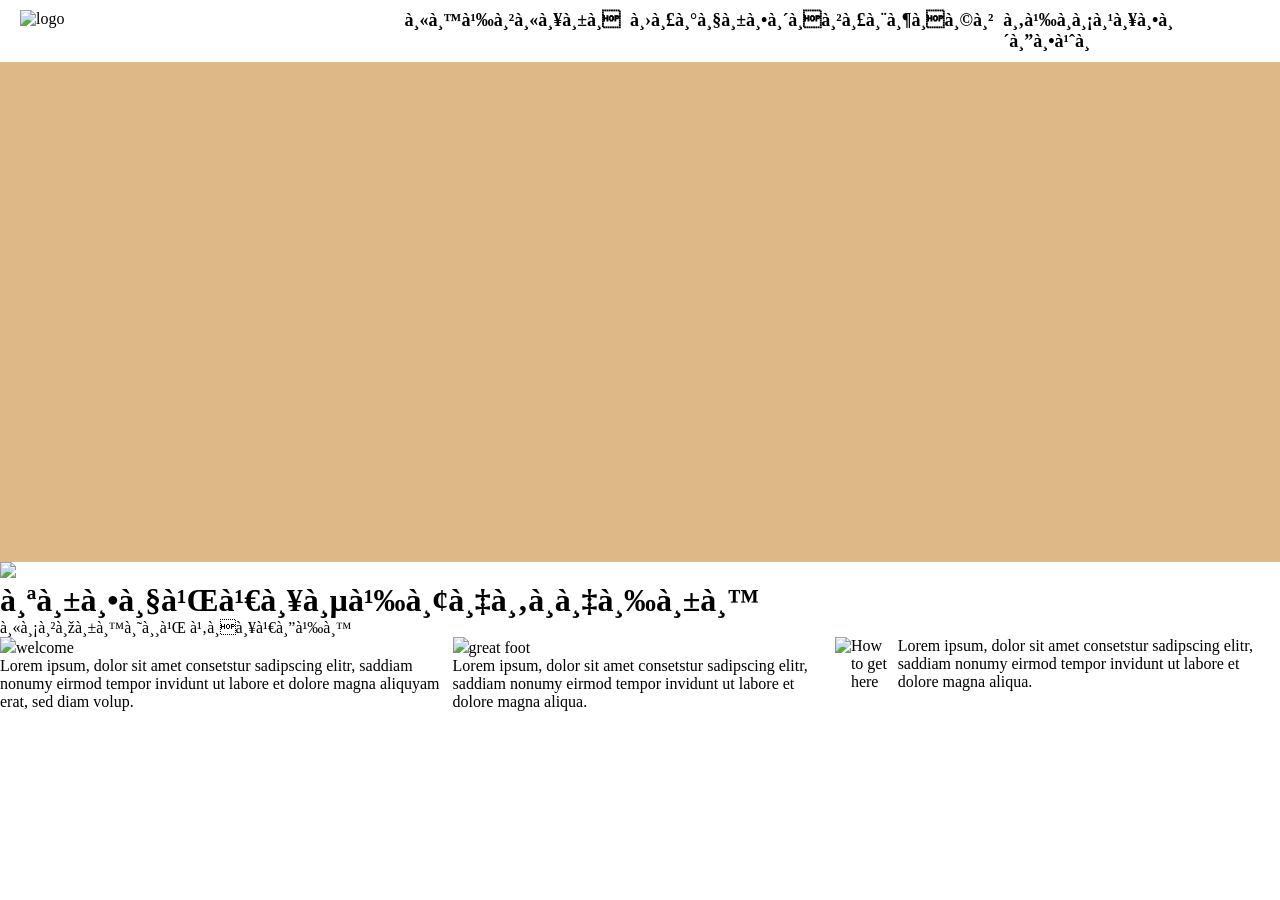
==== index.html @ 013d4f04 "first commit" ====
<!DOCTYPE html> 
<html lang="en">

<head>
<meta charset="UFO-8">
<meta name="viewport" content="width=device-width, inital-scale=1.0">
<title>Portfolio</title>
<link rel="stylesheet" href="css/style.css"
</head>
<body>
   <nav>
        <div src="logo">
             <img src="logo.png" alt="logo">
        </div>
        <ul class="menu">
            <li><a href="#">หน้าหลัก</a></li>
            <li><a href="#">ประวัติการศึกษา</a></li>
            <li><a href=css/contact.html"">ข้อมูลติดต่อ</a></li>


        </ul>
   </nav>

   <section class="hero">

   </section>
        <div class="hero-info">
            <img src=https://encrypted-tbn0.gstatic.com/images?q=tbn:ANd9GcRsFDsP8ZUvNFh0-WX6nNB3jGnvyVERrNRvwg&s>
            <h1>สัตว์เลี้ยงของฉัน</h1>
            <p>หมาพันธุ์ โกลเด้น</p>
        </div>
    
    </section>  
    <main>
<div>
<img src="https://t3.ftcdn.net/jpg/08/04/77/82/360_F_804778228_iDtqC3lhNvPBdh53mNJsj43GzKS9AiY8.jpg"
<h3>welcome</h3>
<p>Lorem ipsum, dolor sit amet consetstur sadipscing elitr, saddiam nonumy eirmod tempor invidunt ut labore et dolore magna aliquyam erat, sed diam volup.</p>

</div>
<div>
<img src="https://encrypted-tbn0.gstatic.com/images?q=tbn:ANd9GcTMarzXfP3eLL_eG3mMtJJQg-v5nmiMq7qFQg&s"
<h3>great foot</h3>
<p>Lorem ipsum, dolor sit amet consetstur sadipscing elitr, saddiam nonumy eirmod tempor invidunt ut labore et dolore magna aliqua.</p>
</div>
<img src="https://encrypted-tbn0.gstatic.com/images?q=tbn:ANd9GcS0XjzBO_8-umIeObvXCczyvRPkNQ7Bjc4YBg&s"
<h3>How to get here</h3>
<p>Lorem ipsum, dolor sit amet consetstur sadipscing elitr, saddiam nonumy eirmod tempor invidunt ut labore et dolore magna aliqua.</p>






    </main>     
</body>
</html>
---- css/style.css ----
*{
margin: 0;
padding: 0;
box-sizing: border-box;
}
nav{
display: flex;
justify-content: space-between;
padding: 10px 20px;
}

.menu{
display: flex;
list-style: none;
}

.menu li{
    margin-left: 10px;
}

.menu li a{
text-decoration: none;
 color: black;
 font-size: 18px;
 font-weight: bold;
}

.hero{
    background-color: burlywood;
    height: 500px;
    display: flex;
    justify-content: center;
}
main{
display: flex;
grid-template-columns: 1fr 1fr 1fr;
}
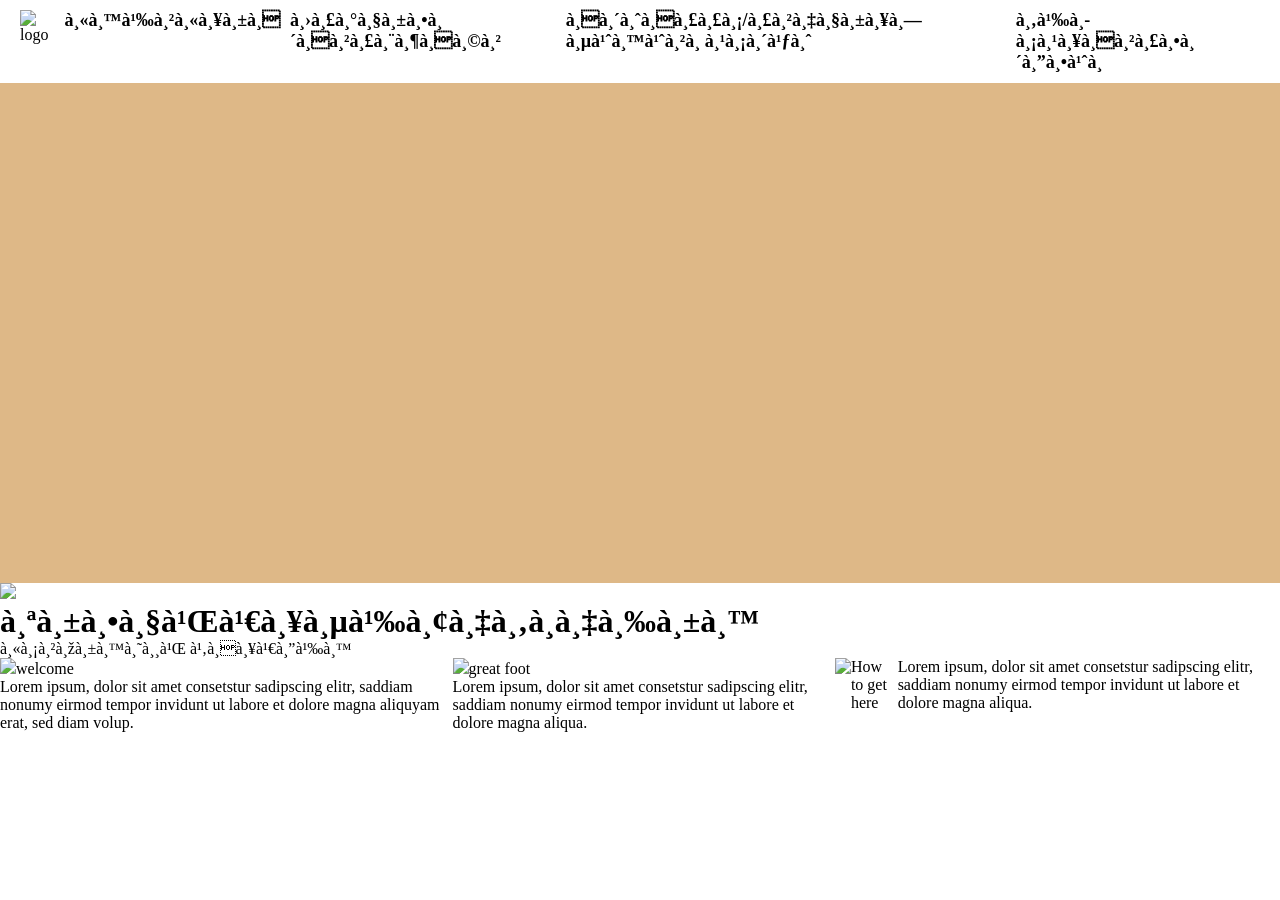
==== commit 68ce2bb3: "tonpalm" ====
--- a/index.html
+++ b/index.html
@@ -15,8 +15,8 @@
         <ul class="menu">
             <li><a href="#">หน้าหลัก</a></li>
             <li><a href="#">ประวัติการศึกษา</a></li>
-            <li><a href=css/contact.html"">ข้อมูลติดต่อ</a></li>
-
+            <li><a href="#">กิจกรรม/รางวัลที่น่าภูมิใจ</a></li>
+            <li><a href="contact.html">ข้อมูลการติดต่อ</a>
 
         </ul>
    </nav>
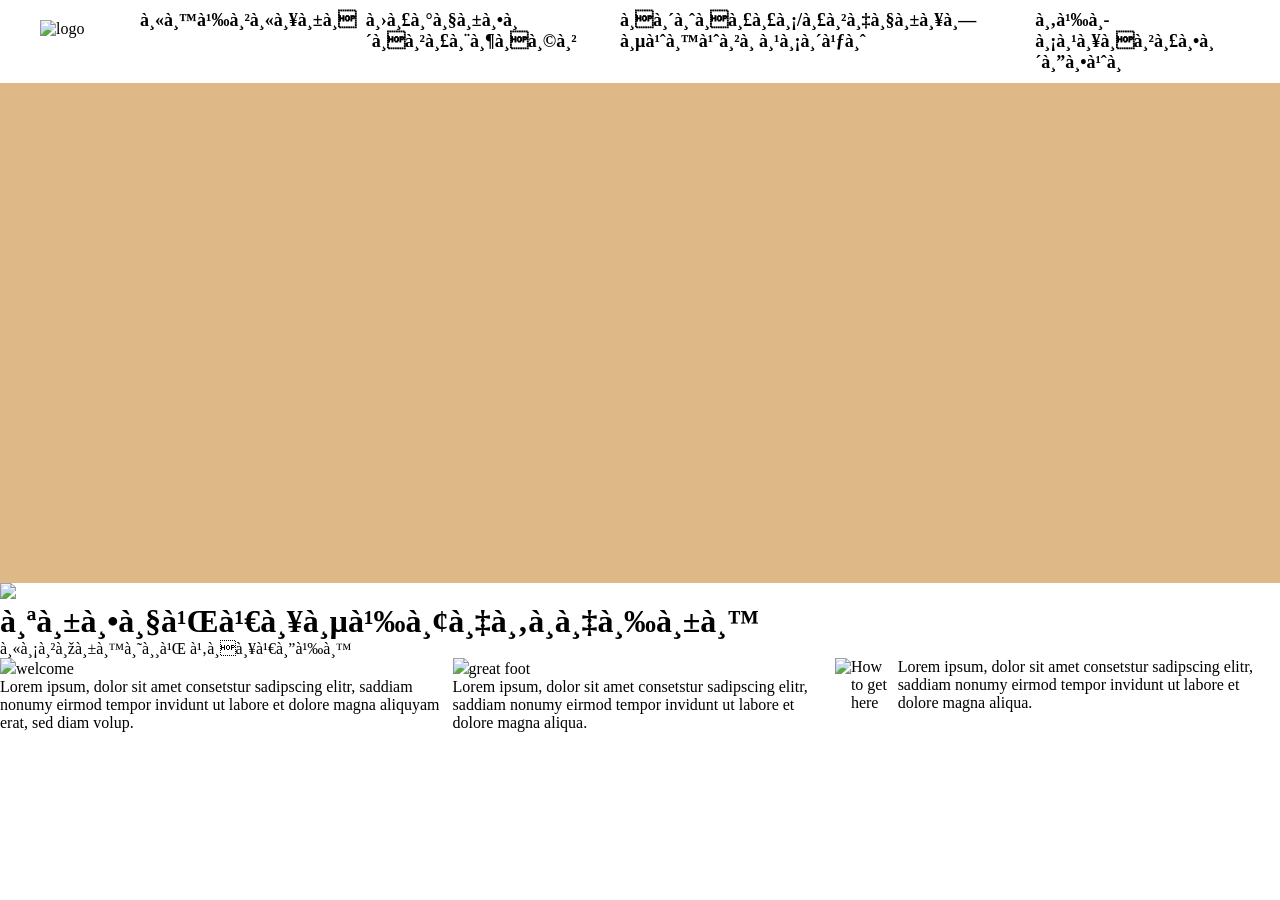
==== commit 2201e1bd: "20/7/69 16.04" ====
--- a/index.html
+++ b/index.html
@@ -9,13 +9,15 @@
 </head>
 <body>
    <nav>
-        <div src="logo">
-             <img src="logo.png" alt="logo">
+        <div class="logo-container">
+             <img src="โลโก้โรงเรียนบรรหาร.png" alt="logo" class="logo-img">
         </div>
+             
+        
         <ul class="menu">
             <li><a href="#">หน้าหลัก</a></li>
-            <li><a href="#">ประวัติการศึกษา</a></li>
-            <li><a href="#">กิจกรรม/รางวัลที่น่าภูมิใจ</a></li>
+            <li><a href="education.html">ประวัติการศึกษา</a></li>
+            <li><a href="activity.html">กิจกรรม/รางวัลที่น่าภูมิใจ</a></li>
             <li><a href="contact.html">ข้อมูลการติดต่อ</a>
 
         </ul>
--- a/css/style.css
+++ b/css/style.css
@@ -34,4 +34,13 @@
 main{
 display: flex;
 grid-template-columns: 1fr 1fr 1fr;
+}
+.logo-img {
+width: 70px;
+height: auto;
+display: block;
+}
+.logo-container{
+padding: 10px 20px;
+float: left;
 }
